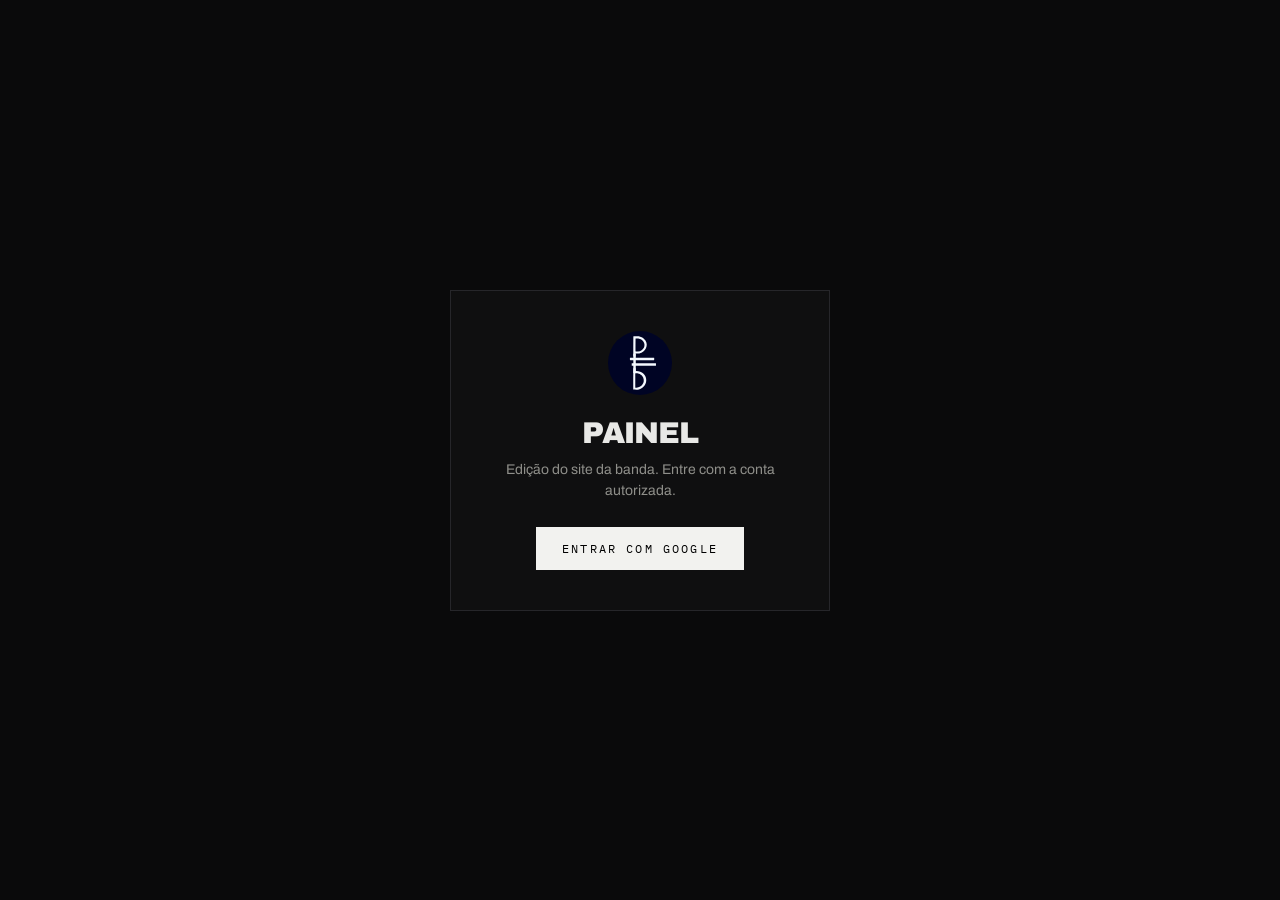
==== site/admin/index.html @ a3e4d055 "Add an admin panel for editing the site without code Adds /admin, where the band edits the release, " ====
<!DOCTYPE html>
<html lang="pt-BR">
<head>
<meta charset="utf-8">
<meta name="viewport" content="width=device-width, initial-scale=1">
<title>Painel — Paletó em Brasília</title>
<meta name="robots" content="noindex, nofollow">
<link rel="icon" href="../favicon.svg" type="image/svg+xml">
<link rel="preconnect" href="https://fonts.googleapis.com">
<link rel="preconnect" href="https://fonts.gstatic.com" crossorigin>
<link href="https://fonts.googleapis.com/css2?family=Archivo:wght@400;600;800;900&family=IBM+Plex+Mono:wght@400;500&display=swap" rel="stylesheet">
<link rel="stylesheet" href="admin.css">
</head>
<body>

<!-- ENTRADA -->
<div class="entrada" data-entrada hidden>
  <div class="entrada-caixa">
    <img class="entrada-marca" src="../img/simbolo-circulo.svg" alt="">
    <h1 class="entrada-titulo">Painel</h1>
    <p class="entrada-sub">Edição do site da banda. Entre com a conta autorizada.</p>
    <a class="botao botao-claro" href="/api/auth?acao=entrar">Entrar com Google</a>
    <p class="entrada-erro" data-entrada-erro hidden></p>
  </div>
</div>

<!-- PAINEL -->
<div class="painel" data-painel hidden>
  <header class="topo">
    <div class="topo-marca">
      <img src="../img/simbolo-circulo.svg" alt="">
      <span>Painel</span>
    </div>
    <div class="topo-acoes">
      <a class="link-discreto" href="../index.html" target="_blank" rel="noopener">Ver o site</a>
      <span class="topo-email" data-email></span>
      <button class="link-discreto" type="button" data-sair>Sair</button>
    </div>
  </header>

  <nav class="abas" data-abas>
    <button class="aba" type="button" data-aba="lancamento">Lançamento</button>
    <button class="aba" type="button" data-aba="pronunciamentos">Pronunciamentos</button>
    <button class="aba" type="button" data-aba="links">Links</button>
    <button class="aba" type="button" data-aba="imagens">Imagens</button>
    <button class="aba" type="button" data-aba="textos">Textos do site</button>
    <button class="aba" type="button" data-aba="deck">Deck de imprensa</button>
  </nav>

  <main class="conteudo">
    <section class="secao" data-painel-secao="lancamento">
      <div class="secao-cabeca">
        <h2>Lançamento</h2>
        <p>Controla a tarja da capa, a ficha do single e para onde vão os botões de escuta.</p>
      </div>
      <div data-campos-lancamento></div>
    </section>

    <section class="secao" data-painel-secao="pronunciamentos" hidden>
      <div class="secao-cabeca">
        <h2>Pronunciamentos</h2>
        <p>Os vídeos do Articulista. Linha sem ID de vídeo aparece apagada, como registro selado.</p>
      </div>
      <div data-campos-pronunciamentos></div>
    </section>

    <section class="secao" data-painel-secao="links" hidden>
      <div class="secao-cabeca">
        <h2>Links</h2>
        <p>Endereços usados no rodapé e nas seções do site.</p>
      </div>
      <div data-campos-links></div>
    </section>

    <section class="secao" data-painel-secao="imagens" hidden>
      <div class="secao-cabeca">
        <h2>Imagens</h2>
        <p>Trocar uma imagem publica o arquivo novo e atualiza o site. JPG, PNG, WebP ou AVIF, até 3 MB.</p>
      </div>
      <div data-campos-imagens></div>
    </section>

    <section class="secao" data-painel-secao="textos" hidden>
      <div class="secao-cabeca">
        <h2>Textos do site</h2>
        <p>Cada campo tem a versão em português e em inglês. Em branco = mantém o texto original.</p>
      </div>
      <div data-campos-textos></div>
    </section>

    <section class="secao" data-painel-secao="deck" hidden>
      <div class="secao-cabeca">
        <h2>Deck de imprensa</h2>
        <p>Os textos dos slides de <a href="../imprensa.html" target="_blank" rel="noopener">imprensa.html</a>, slide a slide. Em branco = mantém o texto original.</p>
      </div>
      <div data-campos-deck></div>
    </section>
  </main>

  <footer class="rodape-acoes">
    <div class="estado" data-estado></div>
    <button class="botao botao-claro" type="button" data-salvar>Salvar alterações</button>
  </footer>
</div>

<div class="carregando" data-carregando>Carregando…</div>

<script src="admin.js"></script>
</body>
</html>
---- site/admin/admin.css ----
:root {
  --bg: #0a0a0b;
  --painel: #0f0f10;
  --linha: #26262a;
  --ink: #e8e8e6;
  --suave: #8f8f8a;
  --blue: #0B23C8;
  --blue-light: #6D8CFF;
  --mono: 'IBM Plex Mono', monospace;
  --sans: Archivo, Helvetica, sans-serif;
}

* { box-sizing: border-box; }

html, body {
  margin: 0;
  background: var(--bg);
  color: var(--ink);
  font-family: var(--sans);
  font-size: 15px;
}

a { color: var(--blue-light); }

[hidden] { display: none !important; }

.carregando {
  min-height: 100vh;
  display: flex;
  align-items: center;
  justify-content: center;
  font-family: var(--mono);
  font-size: 12px;
  letter-spacing: .2em;
  text-transform: uppercase;
  color: var(--suave);
}

/* ---------- ENTRADA ---------- */
.entrada {
  min-height: 100vh;
  display: flex;
  align-items: center;
  justify-content: center;
  padding: 24px;
}

.entrada-caixa {
  width: 380px;
  max-width: 100%;
  border: 1px solid var(--linha);
  background: var(--painel);
  padding: 40px 32px;
  text-align: center;
}

.entrada-marca { width: 64px; height: 64px; margin: 0 auto 22px; display: block; }

.entrada-titulo {
  margin: 0 0 10px;
  font-weight: 900;
  font-size: 30px;
  letter-spacing: -.03em;
  text-transform: uppercase;
}

.entrada-sub { margin: 0 0 26px; color: var(--suave); font-size: 14px; line-height: 1.5; }

.entrada-erro {
  margin: 20px 0 0;
  font-family: var(--mono);
  font-size: 12px;
  line-height: 1.6;
  color: #ff8f8f;
}

/* ---------- ESTRUTURA ---------- */
.painel { min-height: 100vh; padding-bottom: 96px; }

.topo {
  display: flex;
  align-items: center;
  justify-content: space-between;
  gap: 16px;
  flex-wrap: wrap;
  padding: 16px 24px;
  border-bottom: 1px solid var(--linha);
  background: var(--painel);
  position: sticky;
  top: 0;
  z-index: 5;
}

.topo-marca { display: flex; align-items: center; gap: 12px; }
.topo-marca img { width: 32px; height: 32px; }
.topo-marca span {
  font-family: var(--mono);
  font-size: 11px;
  letter-spacing: .22em;
  text-transform: uppercase;
  color: var(--suave);
}

.topo-acoes { display: flex; align-items: center; gap: 18px; flex-wrap: wrap; }

.topo-email { font-family: var(--mono); font-size: 11px; color: var(--suave); }

.link-discreto {
  background: none;
  border: none;
  padding: 0;
  cursor: pointer;
  font-family: var(--mono);
  font-size: 11px;
  letter-spacing: .16em;
  text-transform: uppercase;
  color: var(--suave);
  text-decoration: none;
}

.link-discreto:hover { color: var(--ink); }

.abas {
  display: flex;
  gap: 4px;
  overflow-x: auto;
  padding: 0 16px;
  border-bottom: 1px solid var(--linha);
  background: var(--painel);
}

.aba {
  flex-shrink: 0;
  background: none;
  border: none;
  border-bottom: 2px solid transparent;
  padding: 14px 12px;
  cursor: pointer;
  font-family: var(--mono);
  font-size: 11px;
  letter-spacing: .14em;
  text-transform: uppercase;
  color: var(--suave);
}

.aba:hover { color: var(--ink); }
.aba.ativa { color: var(--ink); border-bottom-color: var(--blue-light); }

.conteudo { padding: 32px 24px 40px; max-width: 900px; }

.secao-cabeca { margin-bottom: 28px; }
.secao-cabeca h2 {
  margin: 0 0 8px;
  font-weight: 900;
  font-size: 26px;
  letter-spacing: -.02em;
  text-transform: uppercase;
}
.secao-cabeca p { margin: 0; color: var(--suave); font-size: 14px; line-height: 1.55; }

/* ---------- CAMPOS ---------- */
.campo { margin-bottom: 22px; }

.campo > label, .rotulo {
  display: block;
  margin-bottom: 7px;
  font-family: var(--mono);
  font-size: 11px;
  letter-spacing: .14em;
  text-transform: uppercase;
  color: var(--suave);
}

.dica { margin: 6px 0 0; font-size: 12.5px; line-height: 1.5; color: #6e6e6a; }

input[type="text"], input[type="url"], textarea, select {
  width: 100%;
  background: #08080a;
  border: 1px solid var(--linha);
  color: var(--ink);
  padding: 11px 13px;
  font-family: var(--sans);
  font-size: 14.5px;
  line-height: 1.45;
}

input:focus, textarea:focus, select:focus {
  outline: none;
  border-color: var(--blue-light);
}

textarea { resize: vertical; min-height: 78px; }

.par { display: grid; grid-template-columns: 1fr 1fr; gap: 14px; }
.par .rotulo-idioma { font-family: var(--mono); font-size: 10px; letter-spacing: .18em; color: #5e5e5a; margin-bottom: 5px; display: block; }

.linha-dupla { display: grid; grid-template-columns: 1fr 1fr; gap: 14px; }

.switch { display: flex; align-items: center; gap: 10px; cursor: pointer; }
.switch input { width: 16px; height: 16px; accent-color: var(--blue-light); }
.switch span { font-size: 14px; color: var(--ink); }

.opcoes { display: flex; gap: 10px; flex-wrap: wrap; }

.opcao {
  flex: 1;
  min-width: 190px;
  border: 1px solid var(--linha);
  padding: 14px 16px;
  cursor: pointer;
  background: #08080a;
}

.opcao.ativa { border-color: var(--blue-light); background: #0d1024; }
.opcao input { display: none; }
.opcao b {
  display: block;
  font-family: var(--mono);
  font-size: 11px;
  letter-spacing: .16em;
  text-transform: uppercase;
  margin-bottom: 6px;
}
.opcao small { color: var(--suave); font-size: 12.5px; line-height: 1.5; display: block; }

/* ---------- ITENS REPETÍVEIS ---------- */
.item {
  border: 1px solid var(--linha);
  padding: 18px;
  margin-bottom: 14px;
  background: var(--painel);
}

.item-topo {
  display: flex;
  align-items: center;
  justify-content: space-between;
  gap: 12px;
  margin-bottom: 16px;
}

.item-titulo {
  font-family: var(--mono);
  font-size: 11px;
  letter-spacing: .16em;
  text-transform: uppercase;
  color: var(--suave);
}

.item-botoes { display: flex; gap: 6px; }

.mini {
  background: none;
  border: 1px solid var(--linha);
  color: var(--suave);
  cursor: pointer;
  font-family: var(--mono);
  font-size: 11px;
  padding: 5px 9px;
}

.mini:hover { color: var(--ink); border-color: #4a4a50; }
.mini:disabled { opacity: .35; cursor: default; }

/* ---------- IMAGENS ---------- */
.imagem-campo {
  display: flex;
  gap: 18px;
  align-items: flex-start;
  border: 1px solid var(--linha);
  background: var(--painel);
  padding: 16px;
  margin-bottom: 14px;
}

.imagem-previa {
  width: 108px;
  height: 108px;
  object-fit: cover;
  border: 1px solid var(--linha);
  background: #08080a;
  flex-shrink: 0;
}

.imagem-corpo { flex: 1; min-width: 0; }
.imagem-caminho {
  font-family: var(--mono);
  font-size: 11.5px;
  color: var(--suave);
  word-break: break-all;
  margin: 8px 0 12px;
}

/* ---------- BOTÕES ---------- */
.botao {
  display: inline-block;
  border: none;
  cursor: pointer;
  font-family: var(--mono);
  font-size: 12px;
  letter-spacing: .18em;
  text-transform: uppercase;
  padding: 14px 26px;
  text-decoration: none;
  text-align: center;
}

.botao-claro { background: #f2f2ef; color: #000; }
.botao-claro:hover { background: var(--blue-light); }
.botao-claro:disabled { opacity: .4; cursor: default; background: #f2f2ef; }

.botao-vazado {
  background: none;
  border: 1px solid var(--linha);
  color: var(--ink);
  padding: 10px 18px;
}
.botao-vazado:hover { border-color: var(--blue-light); }

/* ---------- RODAPÉ FIXO ---------- */
.rodape-acoes {
  position: fixed;
  left: 0;
  right: 0;
  bottom: 0;
  display: flex;
  align-items: center;
  justify-content: space-between;
  gap: 16px;
  padding: 14px 24px;
  border-top: 1px solid var(--linha);
  background: rgba(15, 15, 16, .96);
  backdrop-filter: blur(10px);
  z-index: 6;
}

.estado { font-family: var(--mono); font-size: 11.5px; color: var(--suave); line-height: 1.5; }
.estado.erro { color: #ff8f8f; }
.estado.ok { color: #7ee3a6; }

.grupo-slide {
  border-top: 1px solid var(--linha);
  margin-top: 26px;
  padding-top: 20px;
}

.grupo-slide:first-child { border-top: none; margin-top: 0; padding-top: 0; }

.grupo-slide h3 {
  margin: 0 0 16px;
  font-family: var(--mono);
  font-size: 11px;
  letter-spacing: .18em;
  text-transform: uppercase;
  color: var(--blue-light);
}

.original {
  margin: 0 0 7px;
  font-size: 12.5px;
  line-height: 1.5;
  color: #6e6e6a;
  border-left: 2px solid var(--linha);
  padding-left: 10px;
}

@media (max-width: 720px) {
  .par, .linha-dupla { grid-template-columns: 1fr; }
  .conteudo { padding: 24px 16px 32px; }
  .topo { padding: 14px 16px; }
  .imagem-campo { flex-direction: column; }
  .rodape-acoes { flex-direction: column; align-items: stretch; gap: 10px; }
  .rodape-acoes .botao { width: 100%; }
}
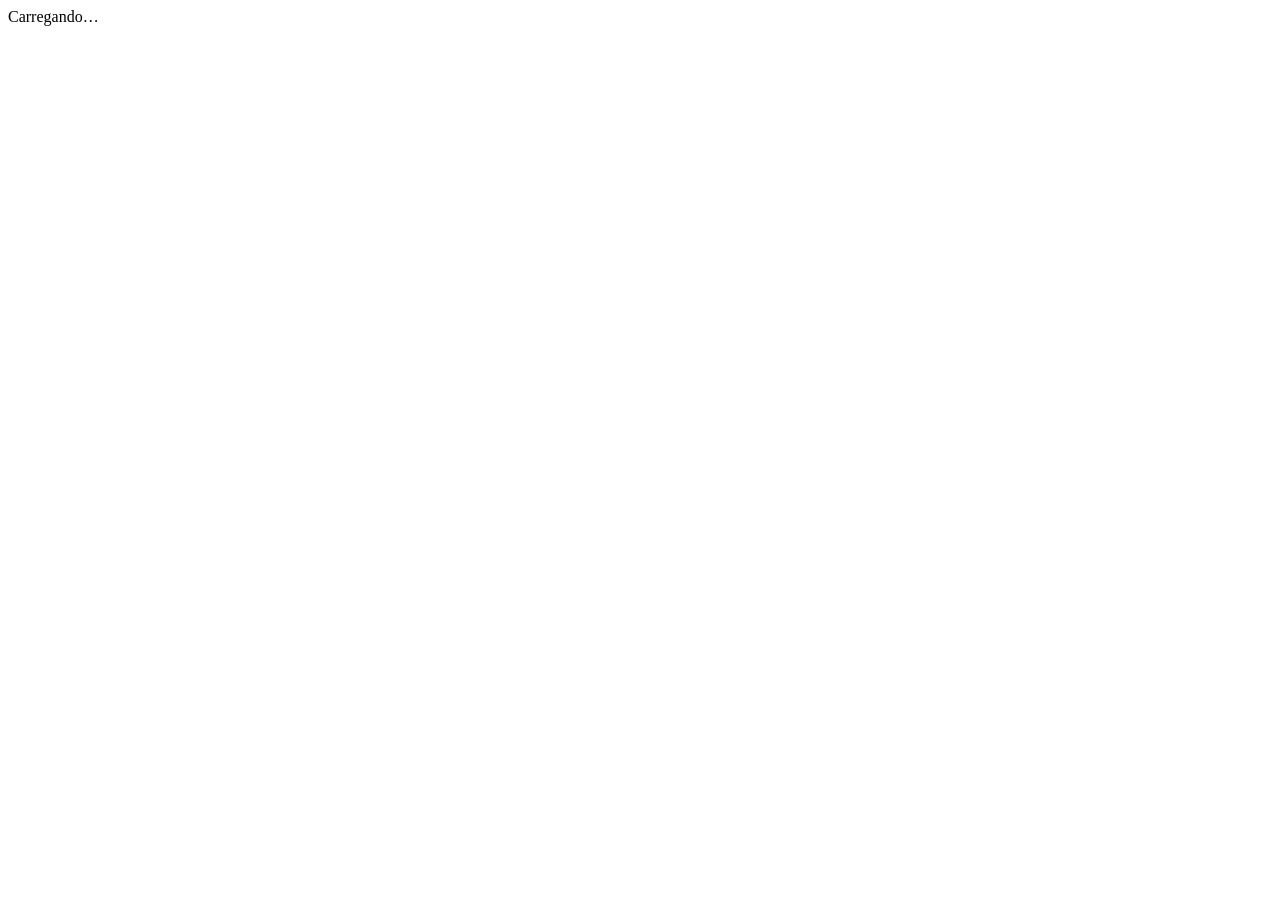
==== commit 31bcae48: "Fix the panel hanging when opened without a trailing slash At /admin the relative asset paths resolv" ====
--- a/site/admin/index.html
+++ b/site/admin/index.html
@@ -5,18 +5,18 @@
 <meta name="viewport" content="width=device-width, initial-scale=1">
 <title>Painel — Paletó em Brasília</title>
 <meta name="robots" content="noindex, nofollow">
-<link rel="icon" href="../favicon.svg" type="image/svg+xml">
+<link rel="icon" href="/favicon.svg" type="image/svg+xml">
 <link rel="preconnect" href="https://fonts.googleapis.com">
 <link rel="preconnect" href="https://fonts.gstatic.com" crossorigin>
 <link href="https://fonts.googleapis.com/css2?family=Archivo:wght@400;600;800;900&family=IBM+Plex+Mono:wght@400;500&display=swap" rel="stylesheet">
-<link rel="stylesheet" href="admin.css">
+<link rel="stylesheet" href="/admin/admin.css">
 </head>
 <body>
 
 <!-- ENTRADA -->
 <div class="entrada" data-entrada hidden>
   <div class="entrada-caixa">
-    <img class="entrada-marca" src="../img/simbolo-circulo.svg" alt="">
+    <img class="entrada-marca" src="/img/simbolo-circulo.svg" alt="">
     <h1 class="entrada-titulo">Painel</h1>
     <p class="entrada-sub">Edição do site da banda. Entre com a conta autorizada.</p>
     <a class="botao botao-claro" href="/api/auth?acao=entrar">Entrar com Google</a>
@@ -28,11 +28,11 @@
 <div class="painel" data-painel hidden>
   <header class="topo">
     <div class="topo-marca">
-      <img src="../img/simbolo-circulo.svg" alt="">
+      <img src="/img/simbolo-circulo.svg" alt="">
       <span>Painel</span>
     </div>
     <div class="topo-acoes">
-      <a class="link-discreto" href="../index.html" target="_blank" rel="noopener">Ver o site</a>
+      <a class="link-discreto" href="/" target="_blank" rel="noopener">Ver o site</a>
       <span class="topo-email" data-email></span>
       <button class="link-discreto" type="button" data-sair>Sair</button>
     </div>
@@ -91,7 +91,7 @@
     <section class="secao" data-painel-secao="deck" hidden>
       <div class="secao-cabeca">
         <h2>Deck de imprensa</h2>
-        <p>Os textos dos slides de <a href="../imprensa.html" target="_blank" rel="noopener">imprensa.html</a>, slide a slide. Em branco = mantém o texto original.</p>
+        <p>Os textos dos slides de <a href="/imprensa.html" target="_blank" rel="noopener">imprensa.html</a>, slide a slide. Em branco = mantém o texto original.</p>
       </div>
       <div data-campos-deck></div>
     </section>
@@ -105,6 +105,6 @@
 
 <div class="carregando" data-carregando>Carregando…</div>
 
-<script src="admin.js"></script>
+<script src="/admin/admin.js"></script>
 </body>
 </html>
